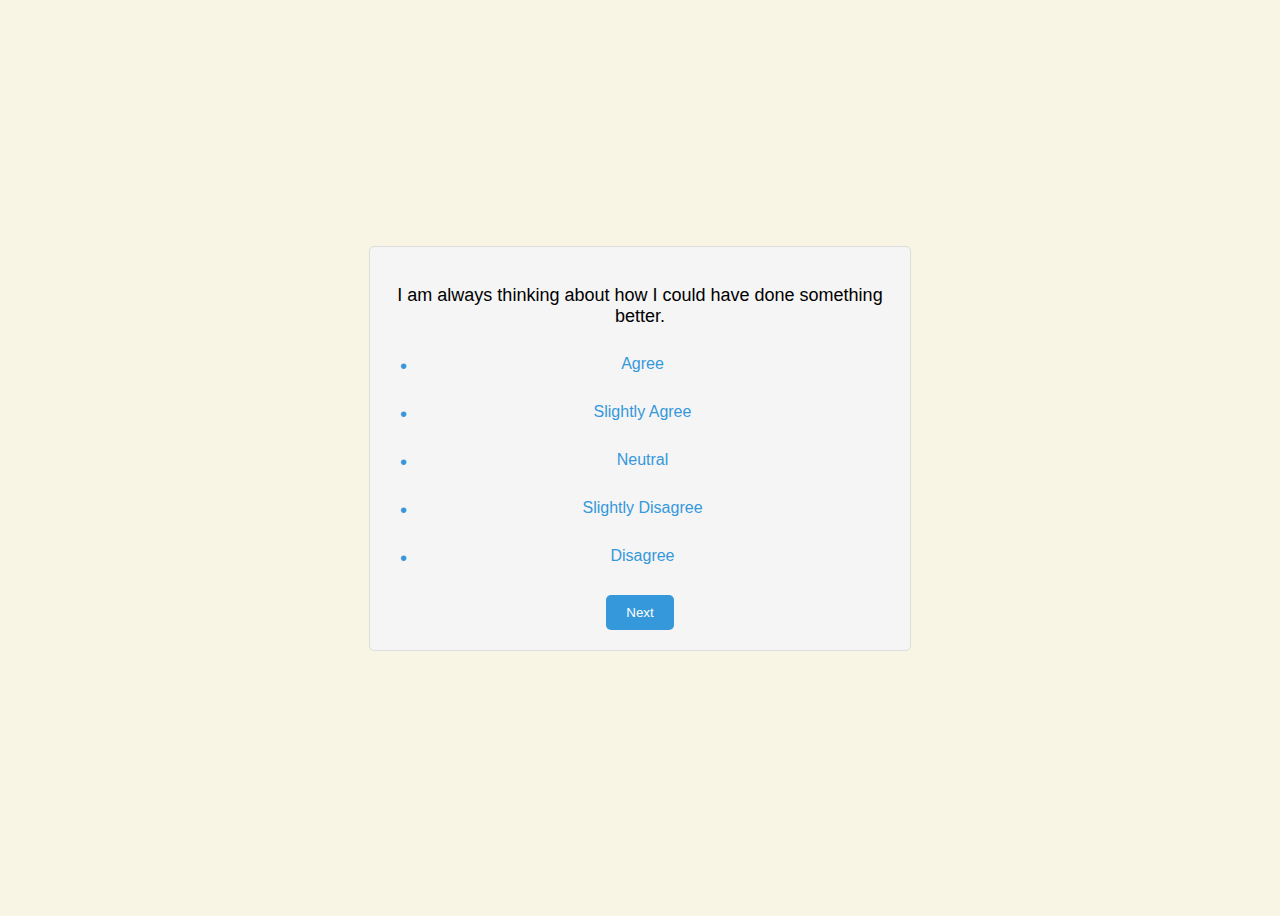
==== index.html @ 3eafc7c4 "Add files via upload" ====
<!DOCTYPE html>
<html>
<head>
    <title>Quiz</title>
    <style>
        body {
            font-family: Arial, sans-serif;
            text-align: center;
            display: flex;
            flex-direction: column;
            align-items: center;
            justify-content: center;
            height: 100vh; /* Center-align content vertically */
            background-color: #f8f5e5; /* Cream background color */
        }

        #quiz-form {
            max-width: 500px;
            padding: 20px;
            background-color: #f5f5f5;
            border: 1px solid #ddd;
            border-radius: 5px;
        }

        #question-text {
            font-size: 18px;
        }

        #options-container {
            display: flex;
            flex-direction: column; /* Stack options vertically */
            gap: 10px;
            margin-top: 10px;
        }

        input[type="radio"] {
            display: none;
        }

        label {
            cursor: pointer;
            color: #3498db; /* Blue color for bullet points */
            padding: 10px 20px;
            border-radius: 5px;
            transition: background-color 0.3s;
            position: relative;
            padding-left: 25px; /* Add some left padding for bullet point */
        }

        label:before {
            content: "•"; /* Bullet point character */
            position: absolute;
            left: 10px;
            font-size: 20px;
        }

        label:hover {
            background-color: #3498db; /* Darker blue when hovered */
        }

        input[type="radio"]:checked + label {
            background-color: #34495e; /* Light navy blue when selected */
            color: #fff; /* White text color when selected */
        }

        #next-button {
            background-color: #3498db;
            color: #fff;
            padding: 10px 20px;
            border: none;
            border-radius: 5px;
            cursor: pointer;
            transition: background-color 0.3s;
            margin-top: 20px; /* Move the "Next" button down */
        }

        #next-button:hover {
            background-color: #2980b9;
        }

        #result-container {
            font-size: 20px;
            margin-top: 20px;
        }
    </style>
</head>
<body>
    <form id="quiz-form">
        <div id="question-container">
            <p id="question-text"></p>
            <div id="options-container">
                <input type="radio" name="q" value="1" id="agree-option">
                <label for="agree-option">Agree</label>
                <input type="radio" name="q" value="0.5" id="slightly-agree-option">
                <label for="slightly-agree-option">Slightly Agree</label>
                <input type="radio" name="q" value="0" id="neutral-option">
                <label for="neutral-option">Neutral</label>
                <input type="radio" name="q" value="-0.5" id="slightly-disagree-option">
                <label for="slightly-disagree-option">Slightly Disagree</label>
                <input type="radio" name="q" value="-1" id="disagree-option">
                <label for="disagree-option">Disagree</label>
            </div>
        </div>
        <button type="button" id="next-button">Next</button>
    </form>
    <div id="result-container"></div>

    <script>
        const quizData = [
        {
            question: "I am always thinking about how I could have done something better.",
            options: [0.3593, 0.0105, 0.1574, 0.0738, 0.1228, 0.136, -0.4327, -0.2333, -0.265]
        },
        {
            question: "Part of me criticizes everything I do.",
            options: [0.3349, -0.0796, -0.1252, 0.3931, 0.1447, 0.3176, -0.5556, -0.5339, -0.2373]
        },
        {
            question: "I am critical of people who do not take responsibility for their own lives.",
            options: [0.4631, -0.1841, 0.2149, -0.2707, 0.1382, 0.1013, -0.0906, 0.4187, -0.3421]
        },
        {
            question: "I often have to redo other people's work.",
            options: [0.5143, -0.1704, 0.3262, -0.1639, 0.16, -0.0442, -0.3111, 0.293, -0.322]
        },
        {
            question: "I keep my belongings in order.",
            options: [0.7284, 0.0755, 0.3075, -0.3259, -0.0583, 0.1192, -0.3967, 0.1874, -0.1488]
        },
        {
            question: "I am a perfectionist.",
            options: [0.8952, -0.1563, 0.1874, 0.0849, 0.142, -0.0418, -0.5277, -0.1334, -0.3614]
        },
        {
            question: "I pay careful attention to details.",
            options: [0.5474, 0.0146, 0.171, -0.1687, 0.1473, 0.1504, -0.5948, -0.0412, -0.1438]
        },
        {
            question: "I have difficulty saying 'no'.",
            options: [-0.2165, 0.7538, -0.1589, 0.0603, -0.4316, 0.2544, -0.0037, -0.9618, 0.5274]
        },
        {
            question: "I am very accepting and flexible.",
            options: [-0.6391, 0.3872, 0.0363, -0.0858, -0.2287, -0.2453, 0.5086, -0.4407, 0.5475]
        },
        {
            question: "I sometimes feel as if everything I do is taken for granted.",
            options: [0.1034, 0.2687, -0.1244, 0.0628, -0.0745, 0.208, -0.3459, -0.1392, -0.0525]
        },
        {
            question: "People always seem to want to tell me their secrets.",
            options: [-0.1883, 0.5004, -0.0088, -0.0996, -0.3387, -0.0648, 0.155, 0.0508, 0.1191]
        },
        {
            question: "I get lots of satisfaction from helping others achieve their goals.",
            options: [0.0556, 0.6136, 0.1834, -0.2481, -0.48, -0.0294, 0.025, 0.01, 0.2112]
        },
        {
            question: "I like it when people come to me for guidance.",
            options: [0.0294, 0.3715, 0.1913, -0.0647, -0.368, -0.0757, 0.0066, 0.1416, 0.004]
        },
        {
            question: "My relationships with others are what my life is about.",
            options: [-0.255, 0.8811, 0.0624, -0.0108, -0.9147, 0.1688, 0.4195, -0.1834, 0.2749]
        },
        {
            question: "I work hard.",
            options: [0.4825, 0.2332, 0.4697, -0.4307, -0.1718, -0.0085, -0.0741, 0.2947, -0.1768]
        },
        {
            question: "I strive for efficiency.",
            options: [0.5528, -0.0993, 0.5463, -0.5237, 0.2014, 0.058, -0.1735, 0.4006, -0.375]
        },
        {
            question: "I put work first.",
            options: [0.4616, -0.1242, 0.7429, -0.4231, 0.1533, 0.0142, -0.3032, 0.3431, -0.38]
        },
        {
            question: "I hate incompetent people.",
            options: [0.5279, -0.4984, 0.331, -0.1908, 0.3509, 0.1061, -0.1976, 0.5065, -0.5238]
        },
        {
            question: "Money is important to my happiness.",
            options: [0.0318, -0.2321, 0.5364, -0.0829, -0.0527, 0.1685, 0.0654, 0.234, -0.2602]
        },
        {
            question: "I step forward when a leader is needed.",
            options: [0.3493, 0.1086, 0.6853, -0.4592, -0.3477, -0.2622, 0.3623, 0.9559, -0.4079]
        },
        {
            question: "I like to stand out.",
            options: [-0.3236, -0.2248, 0.6705, 0.3789, -0.3071, -0.5717, 0.5664, 0.5601, -0.5817]
        },
        {
            question: "I really enjoy feeling bitter sweet.",
            options: [-0.2188, -0.1992, -0.1621, 0.6254, 0.0623, -0.1363, -0.2859, -0.109, -0.2014]
        },
        {
            question: "I cry.",
            options: [-0.3116, 0.5188, -0.2231, 0.5887, -0.5802, 0.2083, -0.076, -0.525, 0.0451]
        },
        {
            question: "I can be moved by news stories.",
            options: [-0.0836, 0.3378, -0.0846, 0.2782, -0.4198, 0.0217, 0.0672, -0.3247, 0.1145]
        },
        {
            question: "My intuition is a good guide.",
            options: [0.0077, 0.0227, 0.0666, 0.1042, -0.1147, -0.2632, 0.0912, 0.1892, -0.0976]
        },
        {
            question: "I daydream about being in love.",
            options: [-0.3906, 0.2212, -0.2479, 0.7115, -0.3781, 0.0139, -0.0317, -0.4488, 0.0219]
        },
        {
            question: "I can feel overcome with wonder in nature.",
            options: [-0.2651, 0.1035, -0.3377, 0.3922, -0.0881, -0.2446, 0.169, -0.4539, 0.1996]
        },
        {
            question: "My unique perspective on life helps cheer other people up.",
            options: [-0.3644, 0.3377, 0.2451, 0.0518, -0.5239, -0.342, 0.6886, -0.026, 0.1612]
        },
        {
            question: "I spend hours alone with my hobbies.",
            options: [0.023, -0.6269, -0.4649, 0.5087, 0.7111, -0.1829, -0.5018, -0.3366, -0.0804]
        },
        {
            question: "I spend so much time planning I run out of energy for the doing.",
            options: [-0.0279, -0.092, -0.195, 0.2023, 0.2706, 0.2308, -0.2625, -0.5025, -0.0602]
        },
        {
            question: "I am curious about everything.",
            options: [-0.1586, -0.2407, -0.1144, 0.075, 0.3353, -0.3026, 0.3045, 0.0045, -0.1755]
        },
        {
            question: "I must always be having new experiences.",
            options: [-0.431, -0.1496, 0.3615, 0.1436, -0.238, -0.4883, 1.0477, 0.3395, -0.3572]
        },
        {
            question: "I have a hard time showing emotions.",
            options: [0.1409, -0.7163, -0.1032, -0.3413, 0.9649, 0.0001, -0.3999, 0.1865, 0.0038]
        },
        {
            question: "I spend most of my time trying to understand things.",
            options: [-0.0986, -0.3227, -0.2668, 0.2318, 0.6235, -0.1398, -0.2357, -0.2967, -0.2242]
        },
        {
            question: "I try and hide the fact that I am sensitive.",
            options: [0.0445, -0.3145, -0.1039, 0.0558, 0.3713, 0.1129, -0.184, -0.0936, -0.0823]
        },
        {
            question: "I am loyal.",
            options: [0.0868, 0.2569, -0.0841, -0.1419, -0.1645, 0.2665, -0.1003, 0.0317, 0.0462]
        },
        {
            question: "I put family first.",
            options: [0.0829, 0.5766, 0.0725, -0.2552, -0.458, 0.2518, -0.0056, -0.0861, 0.2111]
        },
        {
            question: "I am annoyed by how most people are not as responsible as me.",
            options: [0.7076, -0.0691, 0.348, -0.3446, 0.1297, 0.216, -0.472, 0.4002, -0.4273]
        },
        {
            question: "I get input from others before I make a decision.",
            options: [-0.1047, 0.3361, 0.0909, -0.0642, -0.3105, 0.4078, 0.0204, -0.3759, 0.2022]
        },
        {
            question: "I prefer it when leaders are decisive.",
            options: [0.2342, -0.094, 0.2181, -0.2754, -0.0124, 0.1716, -0.0435, 0.3754, -0.107]
        },
        {
            question: "It is good to wake up to a full day of planned activities.",
            options: [0.278, 0.0944, 0.5516, -0.324, -0.1789, -0.0241, 0.1473, 0.2919, -0.2603]
        },
        {
            question: "I'd take a stiff jail sentence over ratting on a friend.",
            options: [-0.1661, 0.0909, -0.1549, 0.0673, -0.0916, 0.04, 0.0241, 0.1414, 0.0228]
        },
        {
            question: "I always try to break the tension with a good joke.",
            options: [-0.3084, 0.1008, 0.1975, -0.1754, -0.2949, -0.0166, 0.7245, 0.0992, 0.1502]
        },
        {
            question: "I can keep a conversation going with anyone about anything.",
            options: [-0.2364, 0.4986, 0.5357, -0.3457, -0.6571, -0.2974, 0.9184, 0.52, -0.133]
        },
        {
            question: "I can see a use for most things people think are junk.",
            options: [-0.2235, -0.0868, -0.1373, 0.1088, 0.1859, -0.1941, 0.1597, -0.0003, -0.1033]
        },
        {
            question: "I like mental challenges.",
            options: [0.1105, -0.2915, 0.145, -0.188, 0.4297, -0.2487, 0.0094, 0.2877, -0.2615]
        },
        {
            question: "I do not like it when people expect me to be great, even if I want to be.",
            options: [-0.2235, -0.1641, -0.534, 0.3049, 0.2754, 0.3188, -0.2118, -0.5931, 0.2142]
        },
        {
            question: "I am uninhibited.",
            options: [-0.3162, -0.0179, 0.2036, -0.037, -0.2422, -0.3926, 0.7659, 0.5743, -0.1994]
        },
        {
            question: "I love to travel.",
            options: [-0.123, 0.0728, 0.1539, 0.0647, -0.2745, -0.2291, 0.4609, 0.1418, -0.0487]
        },
        {
            question: "I know what is right and what is wrong.",
            options: [0.3243, 0.1575, 0.0869, -0.1397, -0.1692, 0.0321, -0.1556, 0.1538, -0.0037]
        },
        {
            question: "Fear of being taken advantage of keeps me from being more trusting.",
            options: [-0.0297, -0.3387, -0.2066, 0.074, 0.3951, 0.46, -0.4076, 0.1762, -0.3167]
        },
        {
            question: "I want people to tell me the truth, not spare my feelings.",
            options: [0.1266, -0.2163, 0.0356, -0.2133, 0.293, -0.1202, 0.0159, 0.4657, -0.2915]
        },
        {
            question: "I naturally emerge as a leader.",
            options: [0.3938, 0.0694, 0.8206, -0.5371, -0.3498, -0.4119, 0.417, 1.1928, -0.5053]
        },
        {
            question: "I like a conversation where no one agrees.",
            options: [-0.1609, -0.3908, 0.0728, -0.0172, 0.3998, -0.3441, 0.2187, 0.5128, -0.4084]
        },
        {
            question: "I side with the rebels over the establishment.",
            options: [-0.3737, -0.3818, -0.3196, 0.4608, 0.1831, -0.308, 0.3361, 0.2452, -0.244]
        },
        {
            question: "I do not conform.",
            options: [-0.1857, -0.4048, -0.2208, 0.3826, 0.2835, -0.4615, 0.2614, 0.3918, -0.4318]
        },
        {
            question: "When other people are arguing, I leave the room.",
            options: [-0.1611, 0.1072, -0.3415, 0.1956, 0.0814, 0.1507, -0.2274, -0.9105, 0.6021]
        },
        {
            question: "I can have difficulty making choices, all options just seem so good.",
            options: [-0.6524, 0.1192, -0.3808, 0.2372, -0.0355, 0.2388, 0.4421, -0.8515, 0.4337]
        },
        {
            question: "I want to feel one with nature.",
            options: [-0.2736, 0.1154, -0.3419, 0.343, -0.106, -0.2495, 0.1558, -0.4207, 0.2739]
        },
        {
            question: "I avoid confrontation.",
            options: [-0.2752, 0.2479, -0.3848, 0.2141, 0.0547, 0.2864, -0.2896, -1.3399, 0.8464]
        },
        {
            question: "I like listening to people talk about their problems.",
            options: [-0.2281, 0.5909, -0.1539, 0.1579, -0.4459, 0.0191, -0.0419, -0.2734, 0.2224]
        },
        {
            question: "I keep my thoughts to myself, to prevent trouble.",
            options: [-0.1378, -0.0738, -0.3754, 0.1218, 0.4057, 0.1947, -0.5724, -0.8782, 0.5811]
        },
        {
            question: "I hate war.",
            options: [-0.0538, 0.2041, -0.2257, 0.2431, -0.1456, 0.0388, 0.0825, -0.7149, 0.3079]
        }

            // Add more questions and options here
        ];

        const form = document.getElementById("quiz-form");
        const resultContainer = document.getElementById("result-container");
        const nextButton = document.getElementById("next-button");
        const questionText = document.getElementById("question-text");
        const optionsContainer = document.getElementById("options-container");

        let currentQuestionIndex = 0;
        const scores = Array(9).fill(0); // Initialize scores as an array of 9 zeros

        function showNextQuestion() {
            if (currentQuestionIndex < quizData.length) {
                const questionData = quizData[currentQuestionIndex];
                questionText.textContent = questionData.question;
            } else {
                displayResult();
            }
        }

        function updateScores(score) {
            for (let i = 0; i < scores.length; i++) {
                scores[i] += score * quizData[currentQuestionIndex].options[i];
            }
        }

        function displayResult() {
            // Calculate the scores for each personality
            const scores = [0, 0, 0, 0, 0, 0, 0, 0, 0]; // Initialize scores array

            for (let i = 0; i < quizData.length; i++) {
                const selectedOption = document.querySelector(`input[name="q"]:checked`);
                const score = parseFloat(selectedOption.value);
                for (let j = 0; j < scores.length; j++) {
                    scores[j] += quizData[i].options[j] * score;
                }
            }

            // Redirect to the results page and pass the scores as query parameters
            const url = `results.html?${scores.map((score, index) => `p${index}=${score}`).join('&')}`;
            window.location.href = url;
        }

        nextButton.addEventListener("click", () => {
            const selectedOption = document.querySelector('input[name="q"]:checked');
            if (selectedOption) {
                const score = parseFloat(selectedOption.value);
                updateScores(score);
            }
            currentQuestionIndex++;
            showNextQuestion();
        });

        showNextQuestion();
    </script>
</body>
</html>
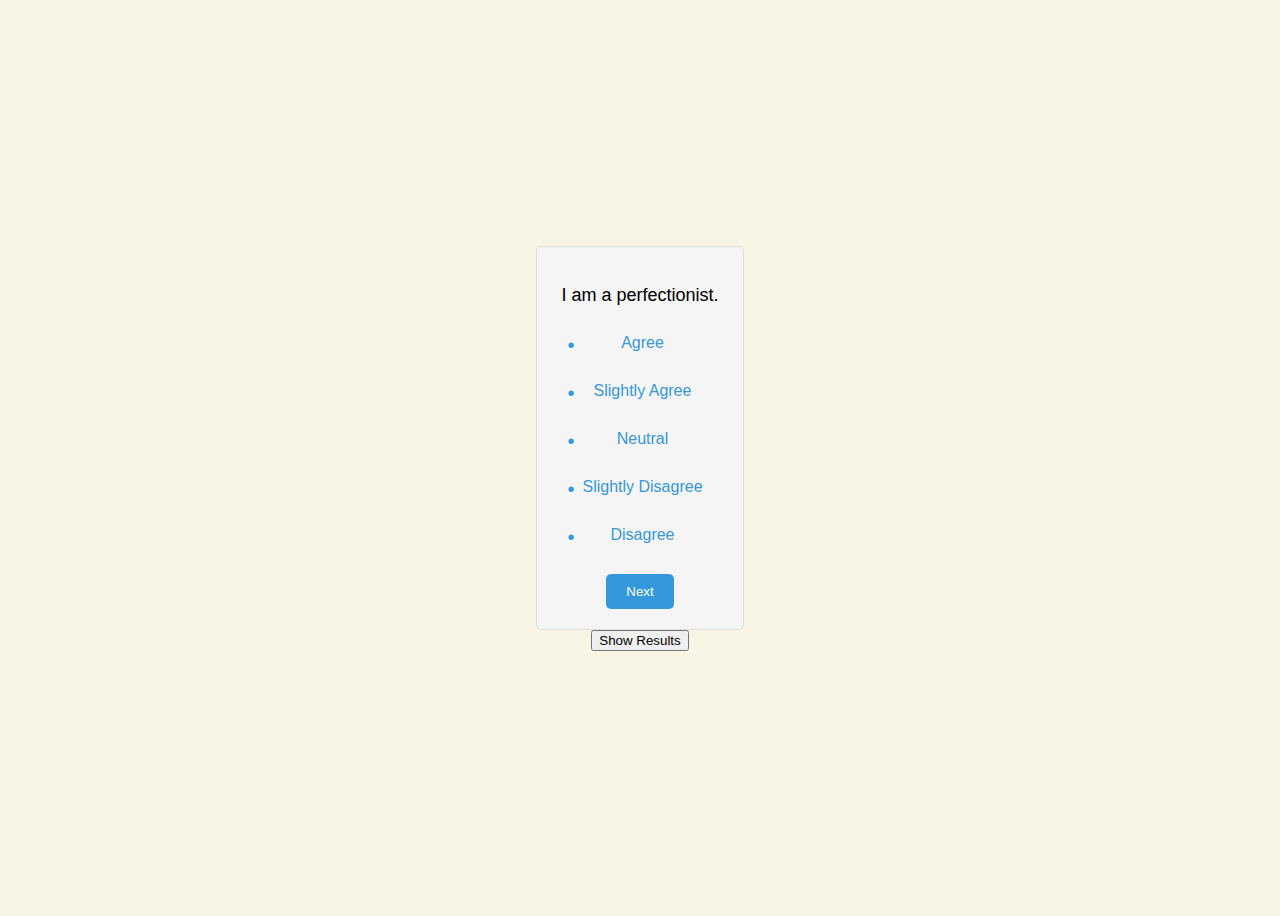
==== commit 670dc74b: "Add files via upload" ====
--- a/index.html
+++ b/index.html
@@ -10,8 +10,8 @@
             flex-direction: column;
             align-items: center;
             justify-content: center;
-            height: 100vh; /* Center-align content vertically */
-            background-color: #f8f5e5; /* Cream background color */
+            height: 100vh;
+            background-color: #f8f5e5;
         }
 
         #quiz-form {
@@ -28,7 +28,7 @@
 
         #options-container {
             display: flex;
-            flex-direction: column; /* Stack options vertically */
+            flex-direction: column;
             gap: 10px;
             margin-top: 10px;
         }
@@ -39,28 +39,28 @@
 
         label {
             cursor: pointer;
-            color: #3498db; /* Blue color for bullet points */
+            color: #3498db;
             padding: 10px 20px;
             border-radius: 5px;
             transition: background-color 0.3s;
             position: relative;
-            padding-left: 25px; /* Add some left padding for bullet point */
+            padding-left: 25px;
         }
 
         label:before {
-            content: "•"; /* Bullet point character */
+            content: "•";
             position: absolute;
             left: 10px;
             font-size: 20px;
         }
 
         label:hover {
-            background-color: #3498db; /* Darker blue when hovered */
+            background-color: #3498db;
         }
 
         input[type="radio"]:checked + label {
-            background-color: #34495e; /* Light navy blue when selected */
-            color: #fff; /* White text color when selected */
+            background-color: #34495e;
+            color: #fff;
         }
 
         #next-button {
@@ -71,7 +71,7 @@
             border-radius: 5px;
             cursor: pointer;
             transition: background-color 0.3s;
-            margin-top: 20px; /* Move the "Next" button down */
+            margin-top: 20px;
         }
 
         #next-button:hover {
@@ -89,332 +89,120 @@
         <div id="question-container">
             <p id="question-text"></p>
             <div id="options-container">
-                <input type="radio" name="q" value="1" id="agree-option">
+                <input type="radio" name="q" value="5" id="agree-option">
                 <label for="agree-option">Agree</label>
-                <input type="radio" name="q" value="0.5" id="slightly-agree-option">
+                <input type="radio" name="q" value="4" id="slightly-agree-option">
                 <label for="slightly-agree-option">Slightly Agree</label>
-                <input type="radio" name="q" value="0" id="neutral-option">
+                <input type="radio" name="q" value="3" id="neutral-option">
                 <label for="neutral-option">Neutral</label>
-                <input type="radio" name="q" value="-0.5" id="slightly-disagree-option">
-                <label for="slightly-disagree-option">Slightly Disagree</label>
-                <input type="radio" name="q" value="-1" id="disagree-option">
+                <input type="radio" name="q" value="2" id="slightly-disagree-option">
+                <label for= "slightly-disagree-option">Slightly Disagree</label>
+                <input type="radio" name="q" value="1" id="disagree-option">
                 <label for="disagree-option">Disagree</label>
             </div>
         </div>
         <button type="button" id="next-button">Next</button>
     </form>
+    <button type="button" id="show-results-button">Show Results</button>
+
     <div id="result-container"></div>
 
     <script>
-        const quizData = [
-        {
-            question: "I am always thinking about how I could have done something better.",
-            options: [0.3593, 0.0105, 0.1574, 0.0738, 0.1228, 0.136, -0.4327, -0.2333, -0.265]
-        },
-        {
-            question: "Part of me criticizes everything I do.",
-            options: [0.3349, -0.0796, -0.1252, 0.3931, 0.1447, 0.3176, -0.5556, -0.5339, -0.2373]
-        },
-        {
-            question: "I am critical of people who do not take responsibility for their own lives.",
-            options: [0.4631, -0.1841, 0.2149, -0.2707, 0.1382, 0.1013, -0.0906, 0.4187, -0.3421]
-        },
-        {
-            question: "I often have to redo other people's work.",
-            options: [0.5143, -0.1704, 0.3262, -0.1639, 0.16, -0.0442, -0.3111, 0.293, -0.322]
-        },
-        {
-            question: "I keep my belongings in order.",
-            options: [0.7284, 0.0755, 0.3075, -0.3259, -0.0583, 0.1192, -0.3967, 0.1874, -0.1488]
-        },
-        {
-            question: "I am a perfectionist.",
-            options: [0.8952, -0.1563, 0.1874, 0.0849, 0.142, -0.0418, -0.5277, -0.1334, -0.3614]
-        },
-        {
-            question: "I pay careful attention to details.",
-            options: [0.5474, 0.0146, 0.171, -0.1687, 0.1473, 0.1504, -0.5948, -0.0412, -0.1438]
-        },
-        {
-            question: "I have difficulty saying 'no'.",
-            options: [-0.2165, 0.7538, -0.1589, 0.0603, -0.4316, 0.2544, -0.0037, -0.9618, 0.5274]
-        },
-        {
-            question: "I am very accepting and flexible.",
-            options: [-0.6391, 0.3872, 0.0363, -0.0858, -0.2287, -0.2453, 0.5086, -0.4407, 0.5475]
-        },
-        {
-            question: "I sometimes feel as if everything I do is taken for granted.",
-            options: [0.1034, 0.2687, -0.1244, 0.0628, -0.0745, 0.208, -0.3459, -0.1392, -0.0525]
-        },
-        {
-            question: "People always seem to want to tell me their secrets.",
-            options: [-0.1883, 0.5004, -0.0088, -0.0996, -0.3387, -0.0648, 0.155, 0.0508, 0.1191]
-        },
-        {
-            question: "I get lots of satisfaction from helping others achieve their goals.",
-            options: [0.0556, 0.6136, 0.1834, -0.2481, -0.48, -0.0294, 0.025, 0.01, 0.2112]
-        },
-        {
-            question: "I like it when people come to me for guidance.",
-            options: [0.0294, 0.3715, 0.1913, -0.0647, -0.368, -0.0757, 0.0066, 0.1416, 0.004]
-        },
-        {
-            question: "My relationships with others are what my life is about.",
-            options: [-0.255, 0.8811, 0.0624, -0.0108, -0.9147, 0.1688, 0.4195, -0.1834, 0.2749]
-        },
-        {
-            question: "I work hard.",
-            options: [0.4825, 0.2332, 0.4697, -0.4307, -0.1718, -0.0085, -0.0741, 0.2947, -0.1768]
-        },
-        {
-            question: "I strive for efficiency.",
-            options: [0.5528, -0.0993, 0.5463, -0.5237, 0.2014, 0.058, -0.1735, 0.4006, -0.375]
-        },
-        {
-            question: "I put work first.",
-            options: [0.4616, -0.1242, 0.7429, -0.4231, 0.1533, 0.0142, -0.3032, 0.3431, -0.38]
-        },
-        {
-            question: "I hate incompetent people.",
-            options: [0.5279, -0.4984, 0.331, -0.1908, 0.3509, 0.1061, -0.1976, 0.5065, -0.5238]
-        },
-        {
-            question: "Money is important to my happiness.",
-            options: [0.0318, -0.2321, 0.5364, -0.0829, -0.0527, 0.1685, 0.0654, 0.234, -0.2602]
-        },
-        {
-            question: "I step forward when a leader is needed.",
-            options: [0.3493, 0.1086, 0.6853, -0.4592, -0.3477, -0.2622, 0.3623, 0.9559, -0.4079]
-        },
-        {
-            question: "I like to stand out.",
-            options: [-0.3236, -0.2248, 0.6705, 0.3789, -0.3071, -0.5717, 0.5664, 0.5601, -0.5817]
-        },
-        {
-            question: "I really enjoy feeling bitter sweet.",
-            options: [-0.2188, -0.1992, -0.1621, 0.6254, 0.0623, -0.1363, -0.2859, -0.109, -0.2014]
-        },
-        {
-            question: "I cry.",
-            options: [-0.3116, 0.5188, -0.2231, 0.5887, -0.5802, 0.2083, -0.076, -0.525, 0.0451]
-        },
-        {
-            question: "I can be moved by news stories.",
-            options: [-0.0836, 0.3378, -0.0846, 0.2782, -0.4198, 0.0217, 0.0672, -0.3247, 0.1145]
-        },
-        {
-            question: "My intuition is a good guide.",
-            options: [0.0077, 0.0227, 0.0666, 0.1042, -0.1147, -0.2632, 0.0912, 0.1892, -0.0976]
-        },
-        {
-            question: "I daydream about being in love.",
-            options: [-0.3906, 0.2212, -0.2479, 0.7115, -0.3781, 0.0139, -0.0317, -0.4488, 0.0219]
-        },
-        {
-            question: "I can feel overcome with wonder in nature.",
-            options: [-0.2651, 0.1035, -0.3377, 0.3922, -0.0881, -0.2446, 0.169, -0.4539, 0.1996]
-        },
-        {
-            question: "My unique perspective on life helps cheer other people up.",
-            options: [-0.3644, 0.3377, 0.2451, 0.0518, -0.5239, -0.342, 0.6886, -0.026, 0.1612]
-        },
-        {
-            question: "I spend hours alone with my hobbies.",
-            options: [0.023, -0.6269, -0.4649, 0.5087, 0.7111, -0.1829, -0.5018, -0.3366, -0.0804]
-        },
-        {
-            question: "I spend so much time planning I run out of energy for the doing.",
-            options: [-0.0279, -0.092, -0.195, 0.2023, 0.2706, 0.2308, -0.2625, -0.5025, -0.0602]
-        },
-        {
-            question: "I am curious about everything.",
-            options: [-0.1586, -0.2407, -0.1144, 0.075, 0.3353, -0.3026, 0.3045, 0.0045, -0.1755]
-        },
-        {
-            question: "I must always be having new experiences.",
-            options: [-0.431, -0.1496, 0.3615, 0.1436, -0.238, -0.4883, 1.0477, 0.3395, -0.3572]
-        },
-        {
-            question: "I have a hard time showing emotions.",
-            options: [0.1409, -0.7163, -0.1032, -0.3413, 0.9649, 0.0001, -0.3999, 0.1865, 0.0038]
-        },
-        {
-            question: "I spend most of my time trying to understand things.",
-            options: [-0.0986, -0.3227, -0.2668, 0.2318, 0.6235, -0.1398, -0.2357, -0.2967, -0.2242]
-        },
-        {
-            question: "I try and hide the fact that I am sensitive.",
-            options: [0.0445, -0.3145, -0.1039, 0.0558, 0.3713, 0.1129, -0.184, -0.0936, -0.0823]
-        },
-        {
-            question: "I am loyal.",
-            options: [0.0868, 0.2569, -0.0841, -0.1419, -0.1645, 0.2665, -0.1003, 0.0317, 0.0462]
-        },
-        {
-            question: "I put family first.",
-            options: [0.0829, 0.5766, 0.0725, -0.2552, -0.458, 0.2518, -0.0056, -0.0861, 0.2111]
-        },
-        {
-            question: "I am annoyed by how most people are not as responsible as me.",
-            options: [0.7076, -0.0691, 0.348, -0.3446, 0.1297, 0.216, -0.472, 0.4002, -0.4273]
-        },
-        {
-            question: "I get input from others before I make a decision.",
-            options: [-0.1047, 0.3361, 0.0909, -0.0642, -0.3105, 0.4078, 0.0204, -0.3759, 0.2022]
-        },
-        {
-            question: "I prefer it when leaders are decisive.",
-            options: [0.2342, -0.094, 0.2181, -0.2754, -0.0124, 0.1716, -0.0435, 0.3754, -0.107]
-        },
-        {
-            question: "It is good to wake up to a full day of planned activities.",
-            options: [0.278, 0.0944, 0.5516, -0.324, -0.1789, -0.0241, 0.1473, 0.2919, -0.2603]
-        },
-        {
-            question: "I'd take a stiff jail sentence over ratting on a friend.",
-            options: [-0.1661, 0.0909, -0.1549, 0.0673, -0.0916, 0.04, 0.0241, 0.1414, 0.0228]
-        },
-        {
-            question: "I always try to break the tension with a good joke.",
-            options: [-0.3084, 0.1008, 0.1975, -0.1754, -0.2949, -0.0166, 0.7245, 0.0992, 0.1502]
-        },
-        {
-            question: "I can keep a conversation going with anyone about anything.",
-            options: [-0.2364, 0.4986, 0.5357, -0.3457, -0.6571, -0.2974, 0.9184, 0.52, -0.133]
-        },
-        {
-            question: "I can see a use for most things people think are junk.",
-            options: [-0.2235, -0.0868, -0.1373, 0.1088, 0.1859, -0.1941, 0.1597, -0.0003, -0.1033]
-        },
-        {
-            question: "I like mental challenges.",
-            options: [0.1105, -0.2915, 0.145, -0.188, 0.4297, -0.2487, 0.0094, 0.2877, -0.2615]
-        },
-        {
-            question: "I do not like it when people expect me to be great, even if I want to be.",
-            options: [-0.2235, -0.1641, -0.534, 0.3049, 0.2754, 0.3188, -0.2118, -0.5931, 0.2142]
-        },
-        {
-            question: "I am uninhibited.",
-            options: [-0.3162, -0.0179, 0.2036, -0.037, -0.2422, -0.3926, 0.7659, 0.5743, -0.1994]
-        },
-        {
-            question: "I love to travel.",
-            options: [-0.123, 0.0728, 0.1539, 0.0647, -0.2745, -0.2291, 0.4609, 0.1418, -0.0487]
-        },
-        {
-            question: "I know what is right and what is wrong.",
-            options: [0.3243, 0.1575, 0.0869, -0.1397, -0.1692, 0.0321, -0.1556, 0.1538, -0.0037]
-        },
-        {
-            question: "Fear of being taken advantage of keeps me from being more trusting.",
-            options: [-0.0297, -0.3387, -0.2066, 0.074, 0.3951, 0.46, -0.4076, 0.1762, -0.3167]
-        },
-        {
-            question: "I want people to tell me the truth, not spare my feelings.",
-            options: [0.1266, -0.2163, 0.0356, -0.2133, 0.293, -0.1202, 0.0159, 0.4657, -0.2915]
-        },
-        {
-            question: "I naturally emerge as a leader.",
-            options: [0.3938, 0.0694, 0.8206, -0.5371, -0.3498, -0.4119, 0.417, 1.1928, -0.5053]
-        },
-        {
-            question: "I like a conversation where no one agrees.",
-            options: [-0.1609, -0.3908, 0.0728, -0.0172, 0.3998, -0.3441, 0.2187, 0.5128, -0.4084]
-        },
-        {
-            question: "I side with the rebels over the establishment.",
-            options: [-0.3737, -0.3818, -0.3196, 0.4608, 0.1831, -0.308, 0.3361, 0.2452, -0.244]
-        },
-        {
-            question: "I do not conform.",
-            options: [-0.1857, -0.4048, -0.2208, 0.3826, 0.2835, -0.4615, 0.2614, 0.3918, -0.4318]
-        },
-        {
-            question: "When other people are arguing, I leave the room.",
-            options: [-0.1611, 0.1072, -0.3415, 0.1956, 0.0814, 0.1507, -0.2274, -0.9105, 0.6021]
-        },
-        {
-            question: "I can have difficulty making choices, all options just seem so good.",
-            options: [-0.6524, 0.1192, -0.3808, 0.2372, -0.0355, 0.2388, 0.4421, -0.8515, 0.4337]
-        },
-        {
-            question: "I want to feel one with nature.",
-            options: [-0.2736, 0.1154, -0.3419, 0.343, -0.106, -0.2495, 0.1558, -0.4207, 0.2739]
-        },
-        {
-            question: "I avoid confrontation.",
-            options: [-0.2752, 0.2479, -0.3848, 0.2141, 0.0547, 0.2864, -0.2896, -1.3399, 0.8464]
-        },
-        {
-            question: "I like listening to people talk about their problems.",
-            options: [-0.2281, 0.5909, -0.1539, 0.1579, -0.4459, 0.0191, -0.0419, -0.2734, 0.2224]
-        },
-        {
-            question: "I keep my thoughts to myself, to prevent trouble.",
-            options: [-0.1378, -0.0738, -0.3754, 0.1218, 0.4057, 0.1947, -0.5724, -0.8782, 0.5811]
-        },
-        {
-            question: "I hate war.",
-            options: [-0.0538, 0.2041, -0.2257, 0.2431, -0.1456, 0.0388, 0.0825, -0.7149, 0.3079]
-        }
-
-            // Add more questions and options here
+        // Your questions and answers here
+        const questions = [
+            "I am a perfectionist.",
+            "My relationships with others are what my life is about.",
+            "I put work first.",
+            "I daydream about being in love.",
+            "I have a hard time showing emotions.",
+            "Fear of being taken advantage of keeps me from being more trusting.",
+            "I must always be having new experiences.",
+            "I naturally emerge as a leader.",
+            "When other people are arguing, I leave the room.",
+            "I strive for efficiency.",
+            "I have difficulty saying no.",
+            "I like to stand out.",
+            "I really enjoy feeling bitter sweet.",
+            "I spend hours alone with my hobbies.",
+            "I get input from others before I make a decision.",
+            "I can keep a conversation going with anyone about anything.",
+            "I like a conversation where no one agrees.",
+            "I keep my thoughts to myself, to prevent trouble.",
+            "I often have to redo other people's work.",
+            "I get lots of satisfaction from helping others achieve their goals.",
+            "It is good to wake up to a full day of planned activities.",
+            "I cry.",
+            "I spend most of my time trying to understand things.",
+            "I conform.",
+            "I am uninhibited.",
+            "I want people to tell me the truth, not spare my feelings.",
+            "I am very accepting and flexible.",
+            "I keep my belongings in order.",
+            "I put family first.",
+            "Money is important to my happiness.",
+            "I side with the rebels over the establishment.",
+            "I like mental challenges.",
+            "I am loyal.",
+            "I always try to break the tension with a good joke.",
+            "I prefer it when leaders are decisive.",
+            "I avoid confrontation."
         ];
 
-        const form = document.getElementById("quiz-form");
-        const resultContainer = document.getElementById("result-container");
+        const userAnswers = [];
+        let currentQuestionIndex = 0;
+        const questionText = document.getElementById("question-text");
+        const options = document.querySelectorAll('input[type="radio"]');
         const nextButton = document.getElementById("next-button");
-        const questionText = document.getElementById("question-text");
-        const optionsContainer = document.getElementById("options-container");
-
-        let currentQuestionIndex = 0;
-        const scores = Array(9).fill(0); // Initialize scores as an array of 9 zeros
-
-        function showNextQuestion() {
-            if (currentQuestionIndex < quizData.length) {
-                const questionData = quizData[currentQuestionIndex];
-                questionText.textContent = questionData.question;
+
+        function loadQuestion() {
+            if (currentQuestionIndex < questions.length) {
+                questionText.innerText = questions[currentQuestionIndex];
+                options.forEach(option => option.checked = false);
             } else {
-                displayResult();
+                calculatePersonalities();
             }
         }
-
-        function updateScores(score) {
-            for (let i = 0; i < scores.length; i++) {
-                scores[i] += score * quizData[currentQuestionIndex].options[i];
+        const showResultsButton = document.getElementById("show-results-button");
+        showResultsButton.addEventListener("click", () => {
+            generateResultsTable();
+        });
+
+        loadQuestion();
+
+        nextButton.addEventListener("click", () => {
+            const selectedOption = document.querySelector('input[type="radio"]:checked');
+            if (selectedOption) {
+                userAnswers.push(parseFloat(selectedOption.value));
+                currentQuestionIndex++;
+                loadQuestion();
             }
-        }
-
-        function displayResult() {
-            // Calculate the scores for each personality
-            const scores = [0, 0, 0, 0, 0, 0, 0, 0, 0]; // Initialize scores array
-
-            for (let i = 0; i < quizData.length; i++) {
-                const selectedOption = document.querySelector(`input[name="q"]:checked`);
-                const score = parseFloat(selectedOption.value);
-                for (let j = 0; j < scores.length; j++) {
-                    scores[j] += quizData[i].options[j] * score;
-                }
-            }
-
-            // Redirect to the results page and pass the scores as query parameters
-            const url = `results.html?${scores.map((score, index) => `p${index}=${score}`).join('&')}`;
-            window.location.href = url;
-        }
-
-        nextButton.addEventListener("click", () => {
-            const selectedOption = document.querySelector('input[name="q"]:checked');
-            if (selectedOption) {
-                const score = parseFloat(selectedOption.value);
-                updateScores(score);
-            }
-            currentQuestionIndex++;
-            showNextQuestion();
         });
 
-        showNextQuestion();
+  
+        function calculatePersonalities() {
+            const personality1Score = userAnswers.reduce((acc, val, index) => index % 9 === 1 ? acc + val : acc, 0);
+            const personality2Score = userAnswers.reduce((acc, val, index) => index % 9 === 2 ? acc + val : acc, 0);
+            const personality3Score = userAnswers.reduce((acc, val, index) => index % 9 === 3 ? acc + val : acc, 0);
+            const personality4Score = userAnswers.reduce((acc, val, index) => index % 9 === 4 ? acc + val : acc, 0);
+            const personality5Score = userAnswers.reduce((acc, val, index) => index % 9 === 5 ? acc + val : acc, 0);
+            const personality6Score = userAnswers.reduce((acc, val, index) => index % 9 === 6 ? acc + val : acc, 0);
+            const personality7Score = userAnswers.reduce((acc, val, index) => index % 9 === 7 ? acc + val : acc, 0);
+            const personality8Score = userAnswers.reduce((acc, val, index) => index % 9 === 8 ? acc + val : acc, 0);
+            const personality9Score = userAnswers.reduce((acc, val, index) => index % 9 === 0 ? acc + val : acc, 0);
+
+            const resultContainer = document.getElementById("result-container");
+            resultContainer.innerHTML = `
+                Personality 1 Score: ${personality1Score}<br>
+                Personality 2 Score: ${personality2Score}<br>
+                Personality 3 Score: ${personality3Score}<br>
+                Personality 4 Score: ${personality4Score}<br>
+                Personality 5 Score: ${personality5Score}<br>
+                Personality 6 Score: ${personality6Score}<br>
+                Personality 7 Score: ${personality7Score}<br>
+                Personality 8 Score: ${personality8Score}<br>
+                Personality 9 Score: ${personality9Score}
+            `;
+        }
     </script>
 </body>
 </html>